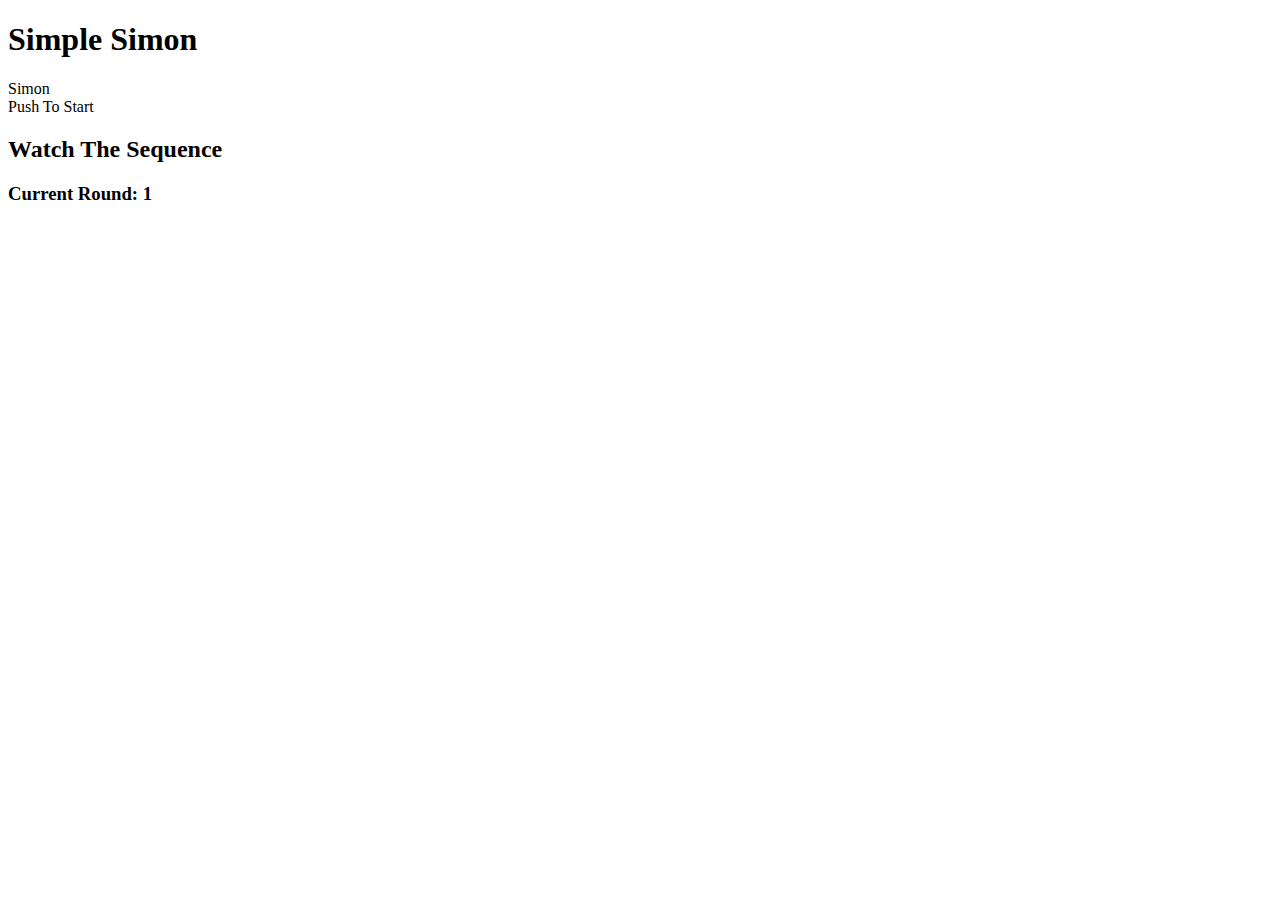
==== public/game.html @ a1bf8f90 "Initial Commit - new files for Simple Simon game. Set layout out. Added for the buttons to light up " ====
<!DOCTYPE HTML>
<html>
	<head>
		<link rel="stylesheet" type="text/css" href="/css/normalize.css">
		<link rel="stylesheet" type="text/css" href="/css/game.css">
		<script type="text/javascript" src="/js/jquery-2.1.4.min.js"></script>
		<script type="text/javascript" src="/js/game.js"></script>
		<title>
			Simple Simon Game
		</title>
	</head>
	<body>
		<h1>Simple Simon</h1>
		<div class="container">
			<div class="box1"></div>
			<div class="box2"></div>
			<div class="box3"></div>
			<div class="box4"></div>
			<div class="start">Simon<br><span>Push To Start</span></div>
		</div>
		<h2>Watch The Sequence</h2>
		<h3>Current Round: 1</h3>
	</body>
</html>
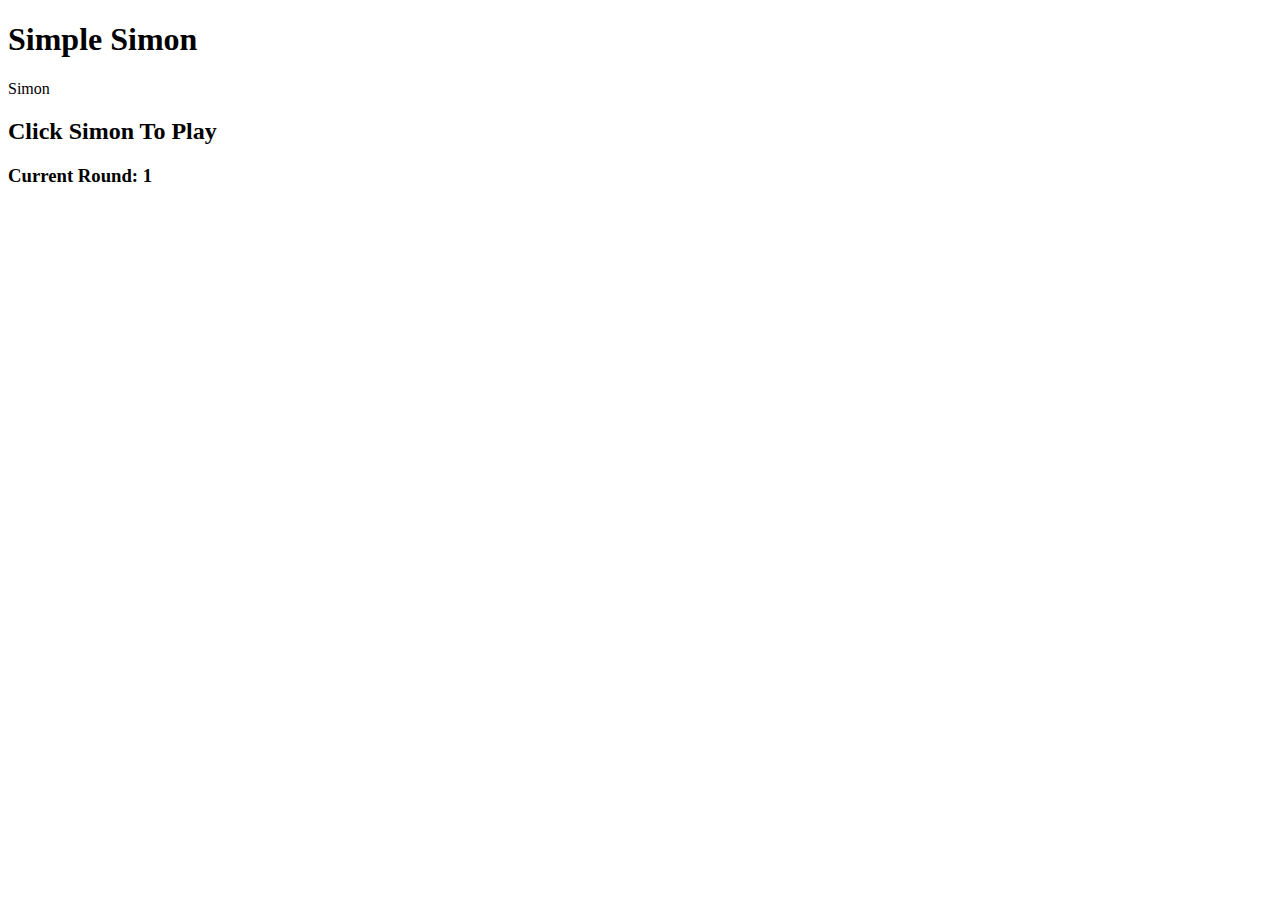
==== commit 7bd280db: "Checks to see if two arrays match. Round adds. Simon button activates. Need to still make it sequenc" ====
--- a/public/game.html
+++ b/public/game.html
@@ -1,7 +1,6 @@
 <!DOCTYPE HTML>
 <html>
 	<head>
-		<link rel="stylesheet" type="text/css" href="/css/normalize.css">
 		<link rel="stylesheet" type="text/css" href="/css/game.css">
 		<script type="text/javascript" src="/js/jquery-2.1.4.min.js"></script>
 		<script type="text/javascript" src="/js/game.js"></script>
@@ -12,13 +11,13 @@
 	<body>
 		<h1>Simple Simon</h1>
 		<div class="container">
-			<div class="box1"></div>
-			<div class="box2"></div>
-			<div class="box3"></div>
-			<div class="box4"></div>
-			<div class="start">Simon<br><span>Push To Start</span></div>
+			<div class="box1 box" data-number="0"></div>
+			<div class="box2 box" data-number="1"></div>
+			<div class="box3 box" data-number="2"></div>
+			<div class="box4 box" data-number="3"></div>
+			<div class="start">Simon<br></div>
 		</div>
-		<h2>Watch The Sequence</h2>
-		<h3>Current Round: 1</h3>
+		<h2>Click Simon To Play</h2>
+		<h3>Current Round: <span id="round">1</span></h3>
 	</body>
 </html>